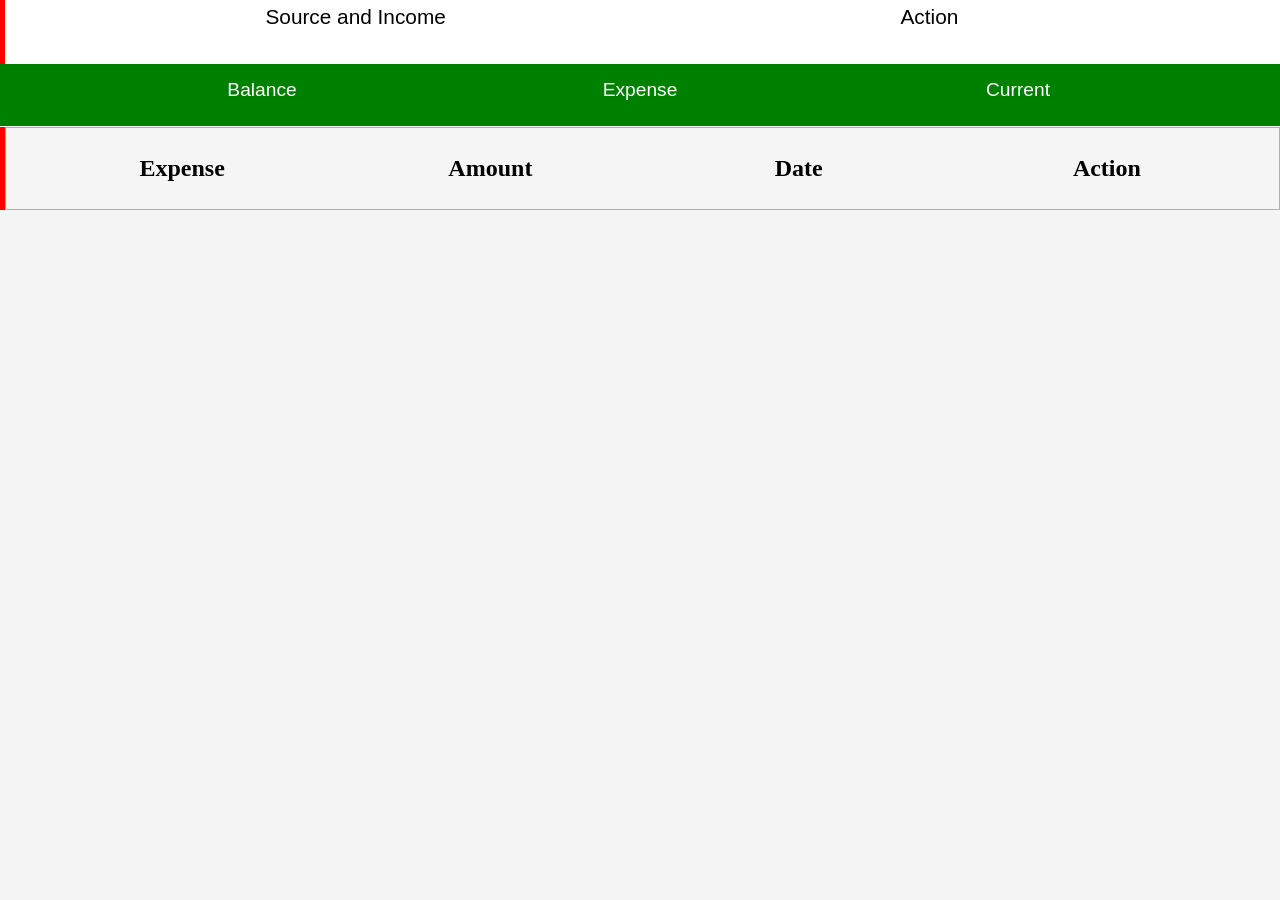
==== sourceIncome.html @ 9916c6e5 "This is the first version of my Expense Tracker web app ExpenX 1.0" ====
<!DOCTYPE html>
<html lang="en">
<head>
    <meta charset="UTF-8">
    <meta name="viewport" content="width=device-width, initial-scale=1.0">
    <title>Document</title>
    <script src="sourceIncome.js" defer></script>
    <link rel="stylesheet" href="sourcestyle.css">
</head>
<body id="body">
    <div id="balancer">
        <div class="inputContainer">
            <div class="sourceIncomeHeader">
                <ul class="sourceIncomeUl">
                    <li>Source and Income</li>
                    <li>Action</li>
                </ul>
            </div>
            <div class="demo"></div>
            <div class="demo2" id="totalbalance"></div> 
             
        </div>
    </div>

    <div class="totalText">      
        <ul>
            <li>Balance</li>
            <li>Expense</li>
            <li>Current</li>
        </ul>

        <ul>
            <li id="totalamt"></li>
            <li id="totalexpense"></li>
            <li id="afterBalance"></li>
        </ul>
    </div>

    <div id="expensers" class="expenser">
        <div class="tableHeader">
            <ul>
                <li>Expense</li>
                <li>Amount</li>
                <li>Date</li>
                <li>Action</li>
            </ul>
        </div>
        <div class="expenseshow">

        </div>
    </div>

</body>
</html>
---- sourcestyle.css ----
*{
    margin: 0; 
    padding: 0;
}

body{
    background-color: #f4f4f4; 
    color: black;
}
.container{
    min-width: 100%;
    height: 100vh; 
    display: flex; 
    justify-content: center;
    align-items: center;
    font-size: 1.2em;
    flex-wrap: wrap;
    border: 1px solid;
    box-sizing: border-box;
    font-family:Cambria, Cochin, Georgia, Times, 'Times New Roman', serif;
}

.datas{
    min-width: 100%; 
    max-width: 100%; 
    display: flex;
    justify-content: center;
    align-items: center;
}
#balancer{
    box-sizing: border-box;
    padding-bottom: 20px;
    background-color: white; 
    border-left: 5px solid red;
}
.inputContainer{
    display: flex; 
    justify-content: center;
    align-items: center; 
    flex-wrap: wrap;
}

.inputContainer .demo{
    min-width: 90%;
    max-width: 90%;
    display: flex;
    justify-content: center;
    align-items: center;
    margin-top: 10px;
    box-sizing: border-box;
}

.inputContainer .sourceIncomeHeader{
    display: flex; 
    justify-content: center;
    align-items: center;
    border: 1px rgba(0, 0, 0, 0.21);
    min-width: 100%;
    box-sizing: border-box;
}

.sourceIncomeHeader ul{
    min-width: 90%;
    display: flex;
    list-style-type: none;
    box-sizing: border-box;
}

.sourceIncomeHeader ul li{
    width: 50%; 
    display: flex;
    justify-content: center;
    align-items: center;
    padding: 5px; 
    box-sizing: border-box;
    font-size: 1.3em;
    font-family: Verdana, Geneva, Tahoma, sans-serif;
}

.demo{
    display: flex; 
    flex-wrap: wrap;
}

.ShowUserData{
    min-width: 100%;
    max-width: 100%;
    display: flex;
    justify-content: center;
    align-items: center;
    border: 1px solid;
    border-radius: 50px;
    padding: 10px;
    box-sizing: border-box;
    margin-top: 10px;
}



.ShowUserData .dataUser{
    width: 50%;
    padding: 5px;
    box-sizing: border-box;
    display: flex; 
    justify-content: center;
    align-items: center; 
    font-size: 1.4em;
    justify-content: space-evenly;
}

.ShowUserData button{
    width: 50px; 
    height: 30px;
    display: flex;
    justify-content: center;
    align-items: center;
    justify-content: space-evenly;
    box-sizing: border-box;
    border-radius: 50px;
    padding: 5px;

}

.ShowUserData button:active{
    background-color: rgb(68, 219, 68);
}
.secondInputContainer{
    min-width: 100%; 
    max-width: 100%;
    margin-top: 10px; 
    box-sizing: border-box;
    display: flex;
    justify-content: center;
    align-items: center;
}

.totalText{
    min-width:  100%; 
    max-width: 100%; 
    box-sizing: border-box;
    display: flex; 
    flex-wrap: wrap;
    justify-content: center;
    align-items: center;
    padding: 10px; 
    font-size: 1.2em;
    position: sticky;
    top: 0; 
    background-color: green;
    color: white;
    font-family:'Lucida Sans', 'Lucida Sans Regular', 'Lucida Grande', 'Lucida Sans Unicode', Geneva, Verdana, sans-serif; 
} 

.totalText ul{
    display: flex;
    list-style-type: none;
    min-width: 90%; 
    max-width: 90%; 
    justify-content: center;
    align-items: center; 
}

.totalText ul li{
    width: 100%; 
    /* border: 1px solid;  */
    display: flex; 
    justify-content: center;
    align-items: center;
    padding: 5px; 
}
.expenser{
    min-width: 100%;
    max-width: 100%;
    margin: auto;
    margin-top: 1px;
    box-sizing: border-box; 
    background-color: white;
    border-left: 5px solid red;
}
.tableHeader{
    min-width: 100%; 
    max-width: 100%;
    border: 1px solid rgba(0, 0, 0, 0.281);
    box-sizing: border-box;
    padding: 10px; 
    top: 0px; 
    background-color: whitesmoke;
}

.tableHeader ul{
    display: flex;
    justify-content: center;
    align-items: center;
    list-style-type: none;
    min-width: 100%;
    max-width: 100%;
    box-sizing: border-box;
    padding: 10px;
    margin: 2px;
}

.tableHeader ul li{
    width: 50%;
    box-sizing: border-box;
    display: flex; 
    justify-content: center;
    align-items: center;
    padding: 5px; 
    font-size: 1.5em;
    font-weight: bold;
    font-family:'Times New Roman', Times, serif
}

.expenseshow{
    display: flex; 
    justify-content: center;
    align-items: center;
    flex-wrap: wrap;
}

.secondDiv{
    display: flex; 
    margin-top: 15px;
    min-width: 98%; 
    max-width: 98%;
    border-radius: 50px;
    border: 1px solid rgba(0, 0, 0, 0.379);
    box-shadow: 0 0 5px 2px rgba(0, 0, 0, 0.274);
    margin-bottom: 15px;
    padding: 10px; 
    box-sizing: border-box;
}

.secondDiv .expenseValues{
    width: 50%; 
    display: flex; 
    justify-content: center;
    align-items: center;
    padding: 5px; 
    font-size: 1.3rem;
    font-weight: 400;
    box-sizing: border-box;
}

.secondDiv #ptag3{
    display: flex;
    justify-content: space-evenly;
    box-sizing: border-box;
}

#ptag3 .button1{
    width: 80px;
    max-width: 50px;
    height: 30px; 
    padding: 2px;
    border-radius: 50px;
    gap: 10px;
    box-sizing: border-box;
}



#ptag3 .button2{
    width: 80px;
    max-width: 50px;
    height: 30px;
    padding: 2px; 
    border-radius: 50px;
    box-sizing: border-box;
}

.bodyDiv{
    height: 100vh; 
    display: flex;
    justify-content: center;
    align-items: center;
}

.popUp{
    min-width: 80%;
    max-width: 80%;
    height: 400px; 
    border: 1px solid; 
    background-color: white;
    margin: auto; 
    display: flex; 
    flex-wrap: wrap;
    justify-content: center; 
    align-items: center;
    border-radius: 12px;
    justify-content: space-evenly;
}

.popUp .sameDiv{
    min-width: 100%;
    display: flex; 
    justify-content: center;
    align-items: center;
}

.sameDiv .inputElement{
    min-width: 90%;
    max-width: 90%;
    height: 70px;
    border-radius: 50px;
    padding: 20px; 
    box-sizing: border-box;
    font-size: 1.5rem;
    margin-top: 10px;
}

.popUp #sameDiv1{
    margin-top: 20px; 
}

.Error{
    font-size: 1.6em;
    margin-top: 1px;
}

.saveButton{
    min-width: 40%;
    max-width: 40%;
    height: 50px;
    padding: 10px; 
    box-sizing: border-box;
    font-size: 1.3em;
    border-radius: 50px;
    display: flex; 
    justify-content: center;
    align-items: center;
}

.saveButton:active{
    background-color: rgb(15, 157, 15);
}

@media(min-width: 700px){
    .popUp{
        min-width: 40%;
        max-width: 40%;
        height: 350px; 
        border: 1px solid; 
        background-color: white;
        margin: auto; 
        display: flex; 
        flex-wrap: wrap;
        justify-content: center; 
        align-items: center;
        border-radius: 12px;
        justify-content: space-evenly;
    }

    .sameDiv .inputElement{
        height: 40px;
    }

}
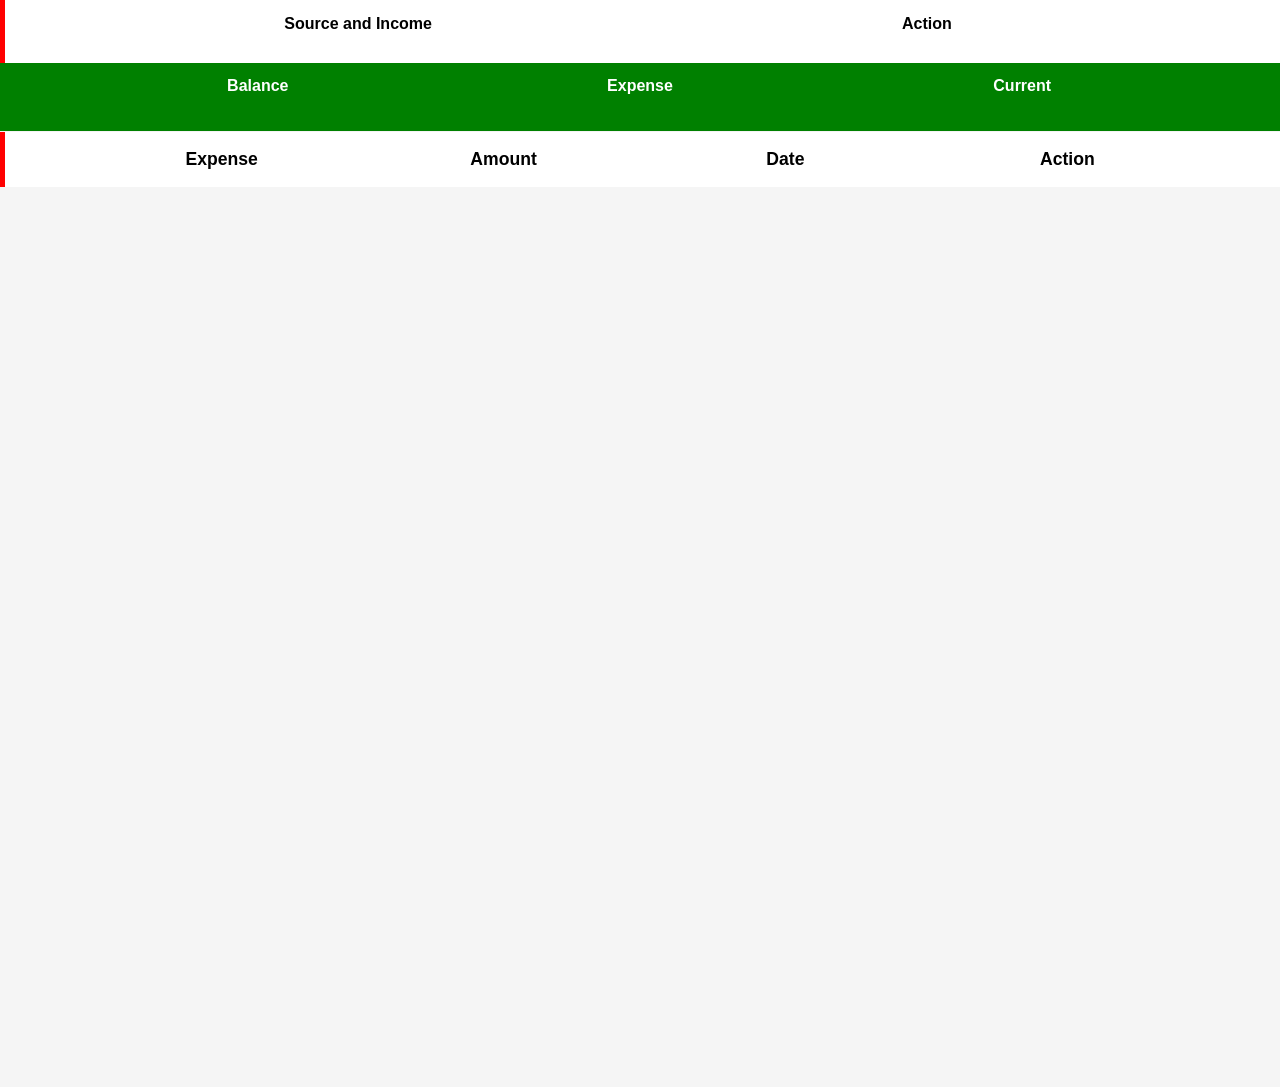
==== commit b775eac7: "Updated some feature in this Web app" ====
--- a/sourceIncome.html
+++ b/sourceIncome.html
@@ -36,18 +36,24 @@
         </ul>
     </div>
 
-    <div id="expensers" class="expenser">
-        <div class="tableHeader">
-            <ul>
-                <li>Expense</li>
-                <li>Amount</li>
-                <li>Date</li>
-                <li>Action</li>
-            </ul>
+    <div class="expenserContainer">
+        <div id="expensers" class="expenser">
+            <div class="tableHeader">
+                <ul> 
+                    <li>Expense</li>
+                    <li>Amount</li>
+                    <li>Date</li>
+                    <li>Action</li>
+                </ul>
+            </div>
+            <div class="expenseshow">
+
+            </div>
         </div>
-        <div class="expenseshow">
+    </div>
 
-        </div>
+    <div class="popUpEdit">
+
     </div>
 
 </body>
--- a/sourcestyle.css
+++ b/sourcestyle.css
@@ -1,6 +1,7 @@
 *{
     margin: 0; 
     padding: 0;
+    font-family: sans-serif;
 }
 
 body{
@@ -13,7 +14,7 @@
     display: flex; 
     justify-content: center;
     align-items: center;
-    font-size: 1.2em;
+    font-size: 0.8rem; 
     flex-wrap: wrap;
     border: 1px solid;
     box-sizing: border-box;
@@ -27,11 +28,13 @@
     justify-content: center;
     align-items: center;
 }
+
 #balancer{
     box-sizing: border-box;
-    padding-bottom: 20px;
+    padding-bottom: 5px;
     background-color: white; 
     border-left: 5px solid red;
+    font-weight: 600;
 }
 .inputContainer{
     display: flex; 
@@ -64,6 +67,8 @@
     display: flex;
     list-style-type: none;
     box-sizing: border-box;
+    padding: 5px; 
+    margin: 5px; 
 }
 
 .sourceIncomeHeader ul li{
@@ -73,7 +78,7 @@
     align-items: center;
     padding: 5px; 
     box-sizing: border-box;
-    font-size: 1.3em;
+    font-size: 1rem;
     font-family: Verdana, Geneva, Tahoma, sans-serif;
 }
 
@@ -90,7 +95,7 @@
     align-items: center;
     border: 1px solid;
     border-radius: 50px;
-    padding: 10px;
+    padding: 5px;
     box-sizing: border-box;
     margin-top: 10px;
 }
@@ -99,25 +104,27 @@
 
 .ShowUserData .dataUser{
     width: 50%;
+    padding: 2px;
+    margin: 3px;
+    box-sizing: border-box;
+    display: flex; 
+    justify-content: center;
+    align-items: center; 
+    font-size: 1rem;
+    justify-content: space-evenly;
+}
+
+.ShowUserData button{
+    width: 50%; 
+    height: 3vh;
+    display: flex;
+    justify-content: center;
+    align-items: center;
+    justify-content: space-evenly;
+    box-sizing: border-box;
+    border-radius: 50px;
     padding: 5px;
-    box-sizing: border-box;
-    display: flex; 
-    justify-content: center;
-    align-items: center; 
-    font-size: 1.4em;
-    justify-content: space-evenly;
-}
-
-.ShowUserData button{
-    width: 50px; 
-    height: 30px;
-    display: flex;
-    justify-content: center;
-    align-items: center;
-    justify-content: space-evenly;
-    box-sizing: border-box;
-    border-radius: 50px;
-    padding: 5px;
+    margin: 3px;
 
 }
 
@@ -125,8 +132,7 @@
     background-color: rgb(68, 219, 68);
 }
 .secondInputContainer{
-    min-width: 100%; 
-    max-width: 100%;
+    width: 100%; 
     margin-top: 10px; 
     box-sizing: border-box;
     display: flex;
@@ -135,56 +141,60 @@
 }
 
 .totalText{
-    min-width:  100%; 
-    max-width: 100%; 
-    box-sizing: border-box;
-    display: flex; 
-    flex-wrap: wrap;
-    justify-content: center;
-    align-items: center;
-    padding: 10px; 
-    font-size: 1.2em;
+    width: 100%; 
+    box-sizing: border-box;
+    display: flex; 
+    flex-wrap: wrap;
+    justify-content: center;
+    align-items: center;
+    padding: 3px; 
     position: sticky;
     top: 0; 
     background-color: green;
     color: white;
-    font-family:'Lucida Sans', 'Lucida Sans Regular', 'Lucida Grande', 'Lucida Sans Unicode', Geneva, Verdana, sans-serif; 
+    font-weight: 600;
 } 
 
 .totalText ul{
     display: flex;
     list-style-type: none;
-    min-width: 90%; 
-    max-width: 90%; 
-    justify-content: center;
-    align-items: center; 
+    width: 90%; 
+    justify-content: center;
+    align-items: center;
+    margin: 3px;  
+    font-weight: 600;
 }
 
 .totalText ul li{
     width: 100%; 
-    /* border: 1px solid;  */
-    display: flex; 
-    justify-content: center;
-    align-items: center;
-    padding: 5px; 
-}
+    display: flex; 
+    justify-content: center;
+    align-items: center;
+    padding: 5px; 
+    margin: 3px;
+    font-weight: 600;
+}
+
+.expenserContainer{
+    width: 100%; 
+    background-color: white;
+    border-left: 5px solid red;
+    box-sizing: border-box;
+}
+
 .expenser{
-    min-width: 100%;
-    max-width: 100%;
+    width: 90%; 
     margin: auto;
     margin-top: 1px;
     box-sizing: border-box; 
+}
+.tableHeader{
+    width: 100%; 
+    /* border: 1px solid rgba(0, 0, 0, 0.281); */
+    box-sizing: border-box;
+    padding: 5px; 
+    top: 0px; 
     background-color: white;
-    border-left: 5px solid red;
-}
-.tableHeader{
-    min-width: 100%; 
-    max-width: 100%;
-    border: 1px solid rgba(0, 0, 0, 0.281);
-    box-sizing: border-box;
-    padding: 10px; 
-    top: 0px; 
-    background-color: whitesmoke;
 }
 
 .tableHeader ul{
@@ -192,11 +202,10 @@
     justify-content: center;
     align-items: center;
     list-style-type: none;
-    min-width: 100%;
-    max-width: 100%;
-    box-sizing: border-box;
-    padding: 10px;
-    margin: 2px;
+    width: 100%; 
+    box-sizing: border-box;
+    padding: 5px;
+    margin: 2px; 
 }
 
 .tableHeader ul li{
@@ -205,10 +214,11 @@
     display: flex; 
     justify-content: center;
     align-items: center;
-    padding: 5px; 
-    font-size: 1.5em;
+    padding: 3px; 
+    margin: 2px; 
+    font-size: 1.1rem;
     font-weight: bold;
-    font-family:'Times New Roman', Times, serif
+    font-family: sans-serif;
 }
 
 .expenseshow{
@@ -221,13 +231,12 @@
 .secondDiv{
     display: flex; 
     margin-top: 15px;
-    min-width: 98%; 
-    max-width: 98%;
+    width: 98%; 
     border-radius: 50px;
     border: 1px solid rgba(0, 0, 0, 0.379);
     box-shadow: 0 0 5px 2px rgba(0, 0, 0, 0.274);
     margin-bottom: 15px;
-    padding: 10px; 
+    padding: 5px; 
     box-sizing: border-box;
 }
 
@@ -236,9 +245,10 @@
     display: flex; 
     justify-content: center;
     align-items: center;
-    padding: 5px; 
-    font-size: 1.3rem;
-    font-weight: 400;
+    padding: 3px; 
+    margin: 2px; 
+    font-size: 1.1rem;
+    font-weight: 500;
     box-sizing: border-box;
 }
 
@@ -249,7 +259,7 @@
 }
 
 #ptag3 .button1{
-    width: 80px;
+    width: 50%;
     max-width: 50px;
     height: 30px; 
     padding: 2px;
@@ -258,37 +268,32 @@
     box-sizing: border-box;
 }
 
-
-
 #ptag3 .button2{
-    width: 80px;
-    max-width: 50px;
     height: 30px;
     padding: 2px; 
     border-radius: 50px;
     box-sizing: border-box;
 }
 
-.bodyDiv{
+.popUpEdit{
+    display: flex;
+    justify-content: center;
+    align-items: center;
     height: 100vh; 
-    display: flex;
-    justify-content: center;
-    align-items: center;
-}
-
-.popUp{
-    min-width: 80%;
-    max-width: 80%;
-    height: 400px; 
+    background-color: whitesmoke;
+    width: 100%; 
+}
+
+.popUpEdit .popUp{
+    width: 80%; 
     border: 1px solid; 
-    background-color: white;
     margin: auto; 
     display: flex; 
     flex-wrap: wrap;
     justify-content: center; 
     align-items: center;
     border-radius: 12px;
-    justify-content: space-evenly;
+    justify-content: space-evenly; 
 }
 
 .popUp .sameDiv{
@@ -296,12 +301,11 @@
     display: flex; 
     justify-content: center;
     align-items: center;
+    height: 100px;  
 }
 
 .sameDiv .inputElement{
-    min-width: 90%;
-    max-width: 90%;
-    height: 70px;
+    width: 90%;
     border-radius: 50px;
     padding: 20px; 
     box-sizing: border-box;
@@ -310,19 +314,28 @@
 }
 
 .popUp #sameDiv1{
-    margin-top: 20px; 
+    margin-top: 20px;
 }
 
 .Error{
-    font-size: 1.6em;
+    font-size: 1rem;
     margin-top: 1px;
+}
+
+.buttonDiv{
+    width: 100%; 
+    display: flex;
+    justify-content: center;
+    align-items: center;
 }
 
 .saveButton{
     min-width: 40%;
     max-width: 40%;
     height: 50px;
-    padding: 10px; 
+    padding: 10px;
+    margin-top: 20px;
+    margin-bottom: 40px; 
     box-sizing: border-box;
     font-size: 1.3em;
     border-radius: 50px;
@@ -352,7 +365,7 @@
     }
 
     .sameDiv .inputElement{
-        height: 40px;
+        height: 5vh;
     }
 
 }
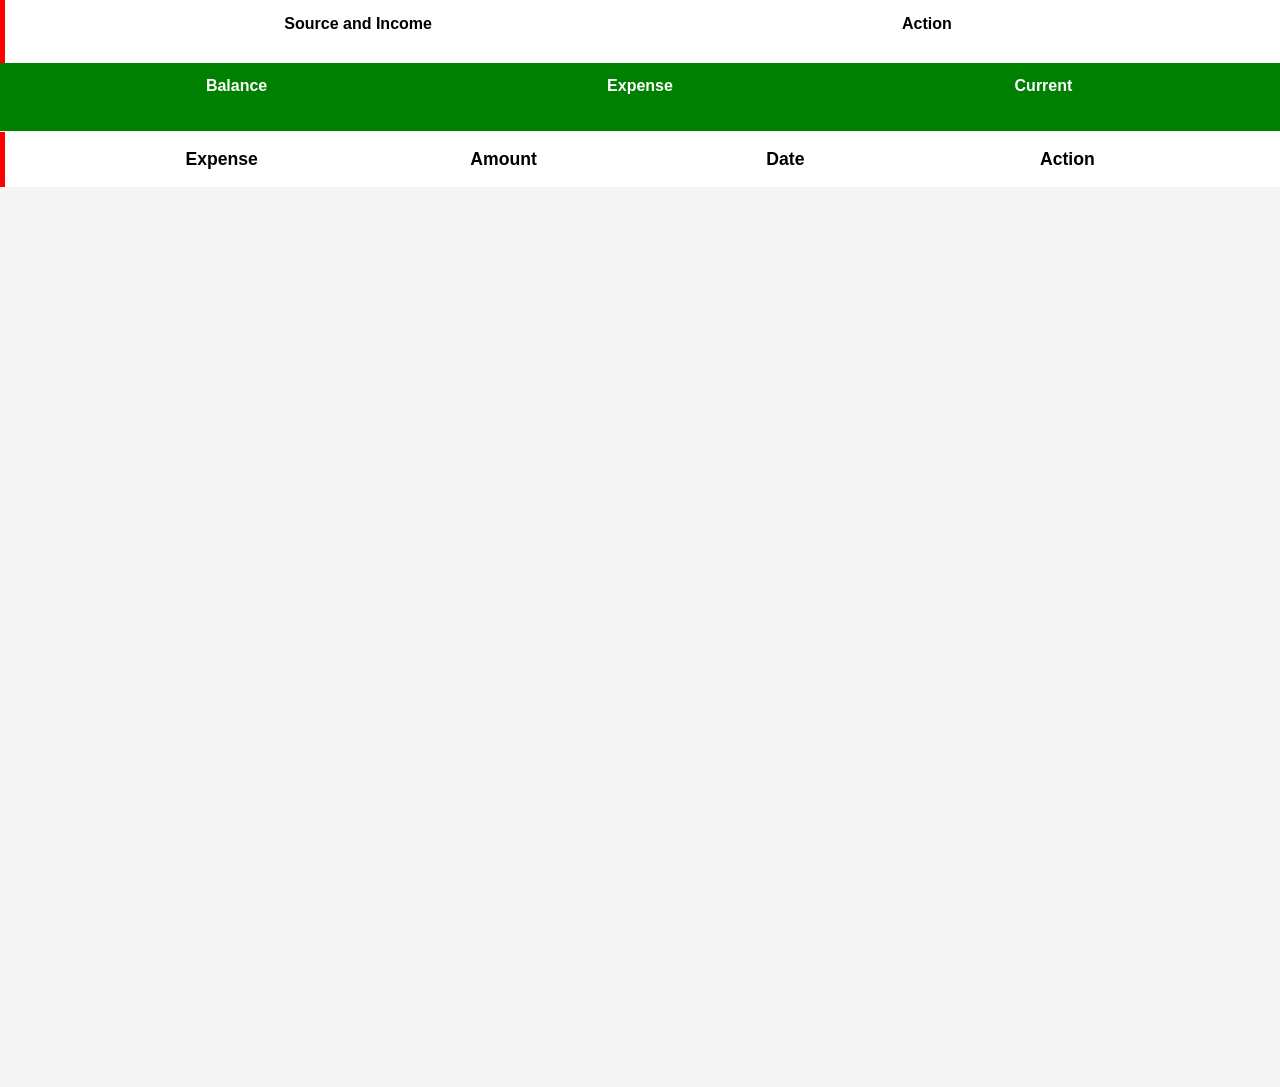
==== commit 060992c4: "Update Some in This app UI" ====
--- a/sourceIncome.html
+++ b/sourceIncome.html
@@ -46,9 +46,9 @@
                     <li>Action</li>
                 </ul>
             </div>
-            <div class="expenseshow">
+        </div>
+        <div class="expenseshow">
 
-            </div>
         </div>
     </div>
 
--- a/sourcestyle.css
+++ b/sourcestyle.css
@@ -44,13 +44,13 @@
 }
 
 .inputContainer .demo{
-    min-width: 90%;
-    max-width: 90%;
+    min-width: 95%;
     display: flex;
     justify-content: center;
     align-items: center;
     margin-top: 10px;
     box-sizing: border-box;
+    flex-wrap: wrap;
 }
 
 .inputContainer .sourceIncomeHeader{
@@ -65,6 +65,8 @@
 .sourceIncomeHeader ul{
     min-width: 90%;
     display: flex;
+    justify-content: center;
+    align-items: center;
     list-style-type: none;
     box-sizing: border-box;
     padding: 5px; 
@@ -82,10 +84,6 @@
     font-family: Verdana, Geneva, Tahoma, sans-serif;
 }
 
-.demo{
-    display: flex; 
-    flex-wrap: wrap;
-}
 
 .ShowUserData{
     min-width: 100%;
@@ -110,7 +108,6 @@
     display: flex; 
     justify-content: center;
     align-items: center; 
-    font-size: 1rem;
     justify-content: space-evenly;
 }
 
@@ -125,12 +122,16 @@
     border-radius: 50px;
     padding: 5px;
     margin: 3px;
-
+}
+
+.ShowUserData button:hover{
+    cursor: pointer;
 }
 
 .ShowUserData button:active{
     background-color: rgb(68, 219, 68);
 }
+
 .secondInputContainer{
     width: 100%; 
     margin-top: 10px; 
@@ -158,7 +159,7 @@
 .totalText ul{
     display: flex;
     list-style-type: none;
-    width: 90%; 
+    width: 95%; 
     justify-content: center;
     align-items: center;
     margin: 3px;  
@@ -190,7 +191,6 @@
 }
 .tableHeader{
     width: 100%; 
-    /* border: 1px solid rgba(0, 0, 0, 0.281); */
     box-sizing: border-box;
     padding: 5px; 
     top: 0px; 
@@ -231,12 +231,12 @@
 .secondDiv{
     display: flex; 
     margin-top: 15px;
-    width: 98%; 
+    width: 95%; 
     border-radius: 50px;
     border: 1px solid rgba(0, 0, 0, 0.379);
     box-shadow: 0 0 5px 2px rgba(0, 0, 0, 0.274);
     margin-bottom: 15px;
-    padding: 5px; 
+    padding: 10px; 
     box-sizing: border-box;
 }
 
@@ -245,34 +245,25 @@
     display: flex; 
     justify-content: center;
     align-items: center;
-    padding: 3px; 
-    margin: 2px; 
-    font-size: 1.1rem;
-    font-weight: 500;
-    box-sizing: border-box;
-}
-
-.secondDiv #ptag3{
-    display: flex;
-    justify-content: space-evenly;
-    box-sizing: border-box;
-}
-
-#ptag3 .button1{
-    width: 50%;
-    max-width: 50px;
-    height: 30px; 
-    padding: 2px;
-    border-radius: 50px;
-    gap: 10px;
-    box-sizing: border-box;
-}
-
-#ptag3 .button2{
-    height: 30px;
-    padding: 2px; 
-    border-radius: 50px;
-    box-sizing: border-box;
+    font-weight: 600;
+    box-sizing: border-box;
+}
+
+
+#ptag3 button{
+    width: 50%; 
+    height: 3vh; 
+    padding: 5px; 
+    margin: 3px; 
+    display: flex; 
+    justify-content: center;
+    align-items: center;
+    border-radius: 50px;
+    box-sizing: border-box;
+}
+
+#ptag3 button:hover{
+    cursor: pointer;
 }
 
 .popUpEdit{
@@ -309,7 +300,7 @@
     border-radius: 50px;
     padding: 20px; 
     box-sizing: border-box;
-    font-size: 1.5rem;
+    font-size: 1.2rem;
     margin-top: 10px;
 }
 
@@ -342,6 +333,10 @@
     display: flex; 
     justify-content: center;
     align-items: center;
+}
+
+.saveButton:hover{
+    cursor: pointer;
 }
 
 .saveButton:active{
@@ -368,4 +363,16 @@
         height: 5vh;
     }
 
-}+}
+
+@media(min-width: 1025px){
+    #ptag3 button{
+        min-width: 5%;
+        min-height: 5vh;
+    }
+
+    .ShowUserData button{
+        min-width: 5%; 
+        min-height: 5vh;
+    }
+}
